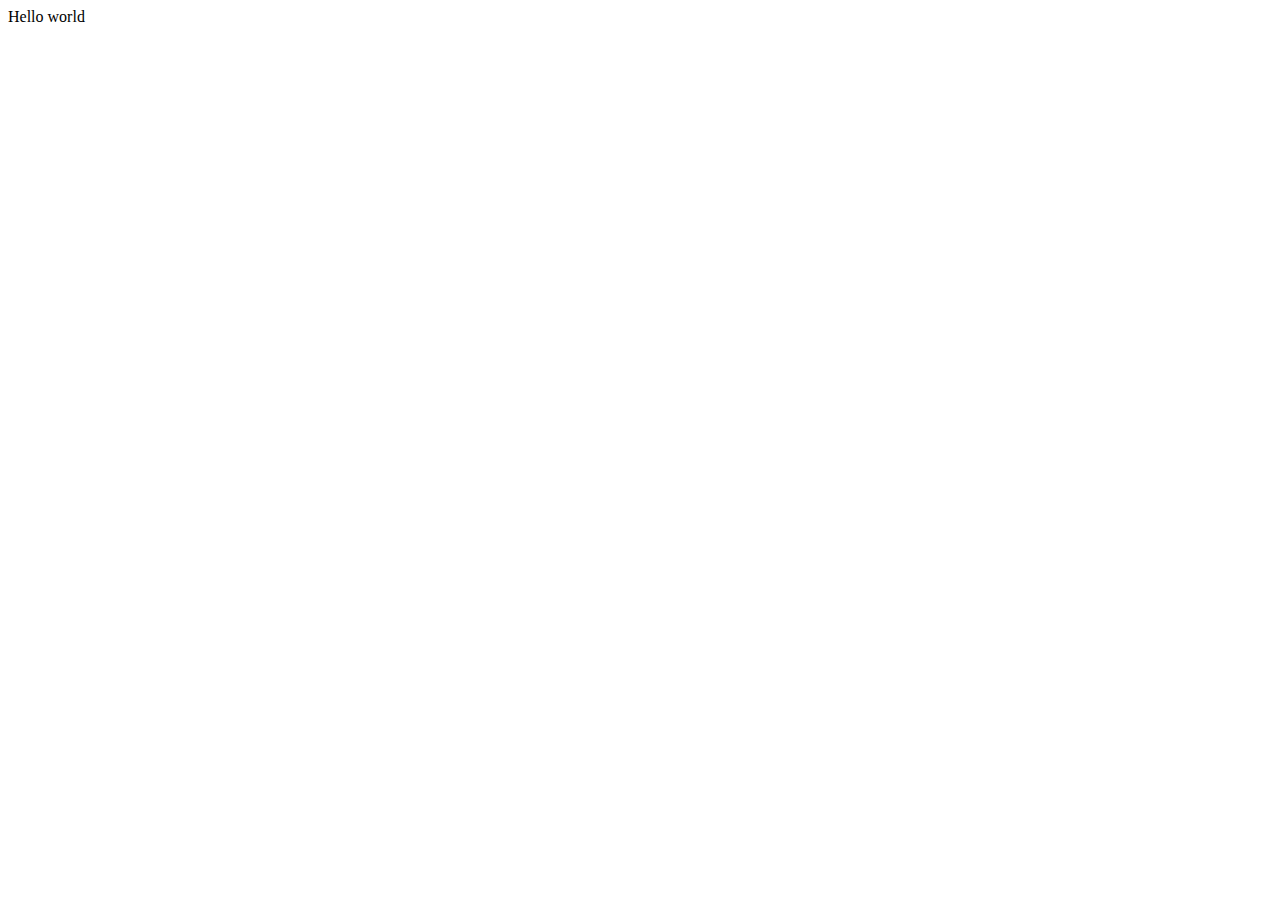
==== index.html @ db5797d2 "Add files via upload" ====
<!DOCTYPE html>
<html>

<head>
  <meta charset="utf-8">
  <meta name="viewport" content="width=device-width">
  <title>replit</title>
  <link href="style.css" rel="stylesheet" type="text/css" />
</head>

<body>
  Hello world
  <script src="script.js"></script>
</body>

</html>
---- style.css ----
html {
  height: 100%;
  width: 100%;
}
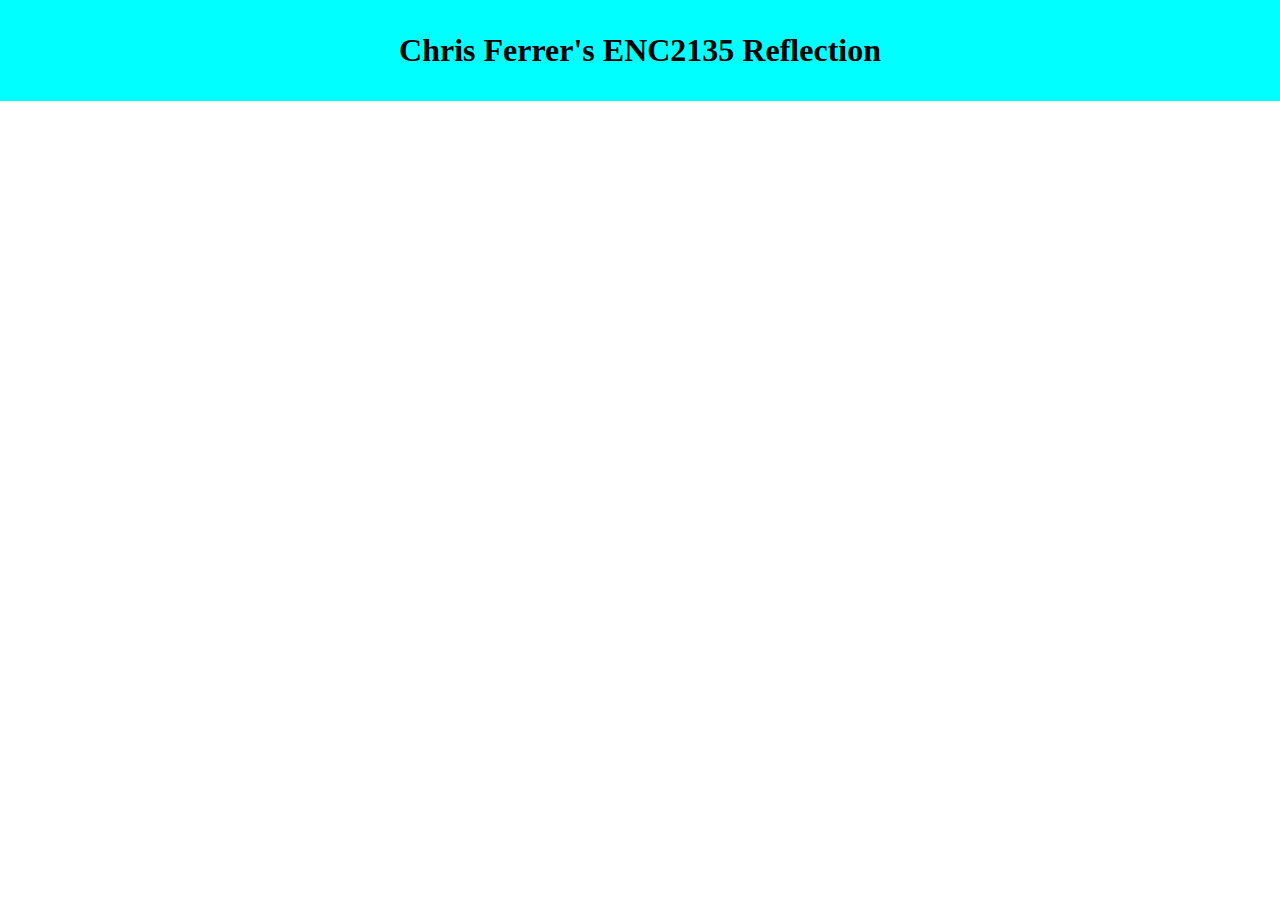
==== commit 2d7eecb3: "base commit" ====
--- a/index.html
+++ b/index.html
@@ -4,12 +4,15 @@
 <head>
   <meta charset="utf-8">
   <meta name="viewport" content="width=device-width">
-  <title>replit</title>
+  <title>Chris's little website</title>
   <link href="style.css" rel="stylesheet" type="text/css" />
 </head>
 
 <body>
-  Hello world
+  <span>
+    <h1 id="toptitle">Chris Ferrer's ENC2135 Reflection</h1>
+  </span>
+  
   <script src="script.js"></script>
 </body>
 
--- a/style.css
+++ b/style.css
@@ -1,4 +1,15 @@
 html {
   height: 100%;
   width: 100%;
+}
+* {
+  margin: 0;
+  padding: 0;
+}
+
+#toptitle {
+  background-color: aqua;
+  padding: 2rem;
+  text-align: center;
+  margin: 0%;
 }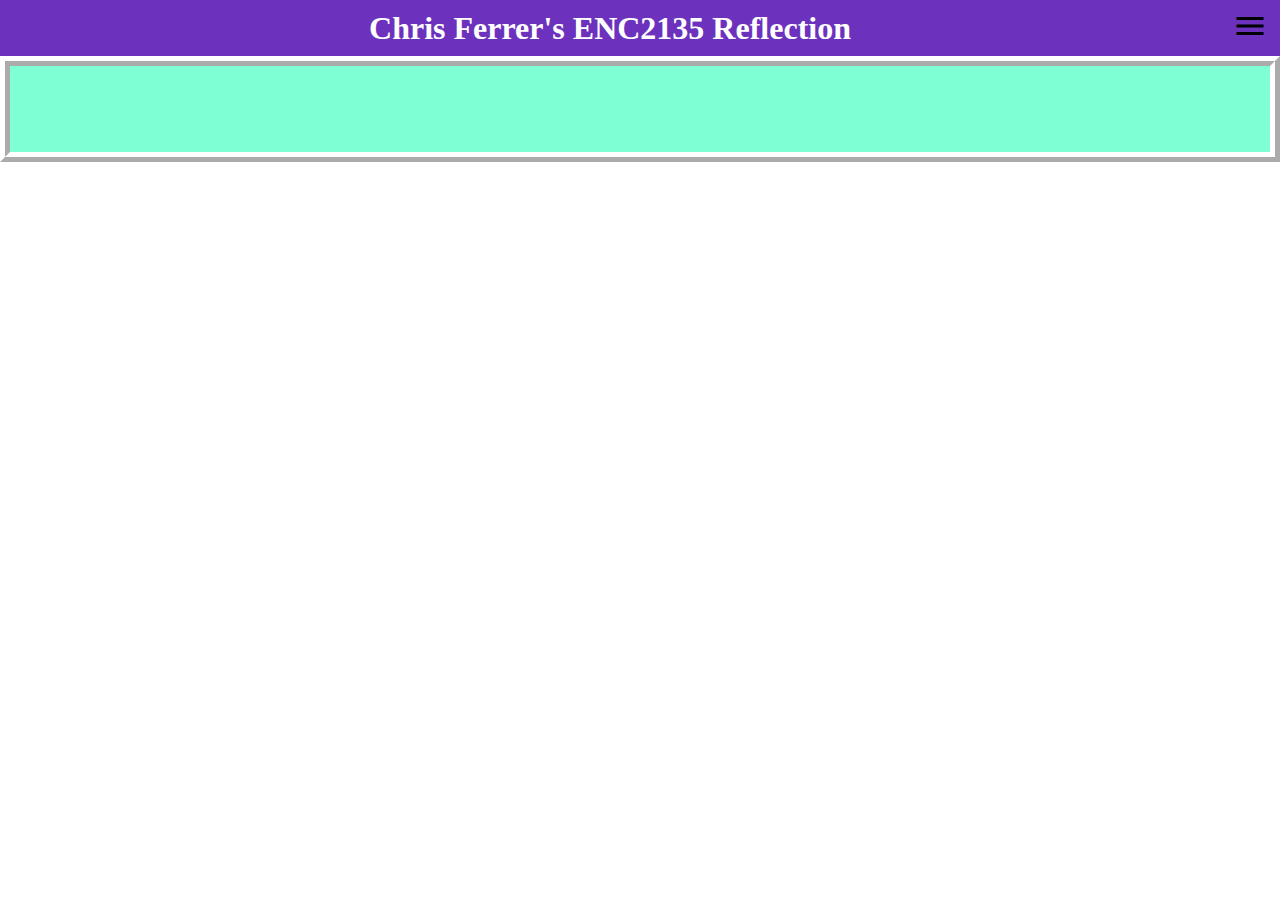
==== commit 37fa342f: "icon" ====
--- a/index.html
+++ b/index.html
@@ -6,13 +6,29 @@
   <meta name="viewport" content="width=device-width">
   <title>Chris's little website</title>
   <link href="style.css" rel="stylesheet" type="text/css" />
+  <link rel="stylesheet" href="https://fonts.googleapis.com/icon?family=Material+Icons">
+  <link rel="icon" href="images/Chris.png">
 </head>
 
 <body>
-  <span>
+  <span id="sameline">
     <h1 id="toptitle">Chris Ferrer's ENC2135 Reflection</h1>
+    <div id="menu-icon">
+      <i class="material-icons" style="font-size: 36px;" onclick="menuClick(this, 'close')">menu</i>
+      <div id="dropdowncontent">
+        <h2><a href="index.html">Course Reflection</a></h2>
+        <h2><a href="artifact1.html">Artifact 1</a></h2>
+        <h2><a href="artifact2.html">Artifact 2</a></h2>
+        <h2><a href="revision.html">Revised Project</a></h2>
+      </div>
+    </div>
+
   </span>
-  
+  <div id="divider"></div>
+  <div id="main">
+    <br><br><br>
+  </div>
+
   <script src="script.js"></script>
 </body>
 
--- a/style.css
+++ b/style.css
@@ -2,14 +2,104 @@
   height: 100%;
   width: 100%;
 }
+
 * {
   margin: 0;
   padding: 0;
+  opacity: 1;
+  animation-name: fade-in;
+  animation-duration: 1s;
+}
+
+@keyframes fade-in {
+  from {
+    opacity: 0;
+  }
+  to {
+    opacity: 1;
+  }
+}
+@keyframes fade-out {
+  from {
+    opacity: 1;
+    display:block;
+  }
+  to {
+    opacity: 0;
+    display:none;
+  }
+}
+
+.fadingin {
+  animation: fade-in 0.3s;
+}
+
+.fadingout {
+  animation: fade-out 0.3s;
 }
 
 #toptitle {
-  background-color: aqua;
-  padding: 2rem;
+  
+  width: 100%;
+  padding: 0.6rem;
   text-align: center;
   margin: 0%;
+  color: white;
+  
+}
+
+#sameline {
+  width: 100%;
+  display: flex;
+  background-color: rgb(108, 50, 190);
+}
+
+#menu-icon {
+  text-align: center;
+  width: 60px;
+  min-width: 60px;
+  margin-right: 0.5%;
+  margin:auto;
+  user-select: none;
+}
+#dropdowncontent {
+  left:auto;
+  right: 0;
+  padding: 0.3%;
+  display: none;
+  position: absolute;
+}
+#dropdowncontent > * {
+  background-color: rgb(232, 251, 242);
+  z-index: 1;
+  border: 0.8rem ridge transparent;
+  outline-width: 0.1rem;
+  outline-style: solid;
+  outline-color: black;
+}
+#dropdowncontent > *:hover {
+  border-right: 0.8rem ridge black;
+  box-shadow: -5px 3px 5px 3px black;
+}
+
+#main {
+  background-color: white;
+  border-style: ridge;
+  border-width: 0.625rem;
+  border-color: white;
+  background-color: aquamarine;
+  padding: 1rem;
+  margin: 0%;
+}
+
+a {
+  text-decoration: none;
+}
+
+a:link {
+  color:blue
+}
+
+a:visited {
+  color: blue;
 }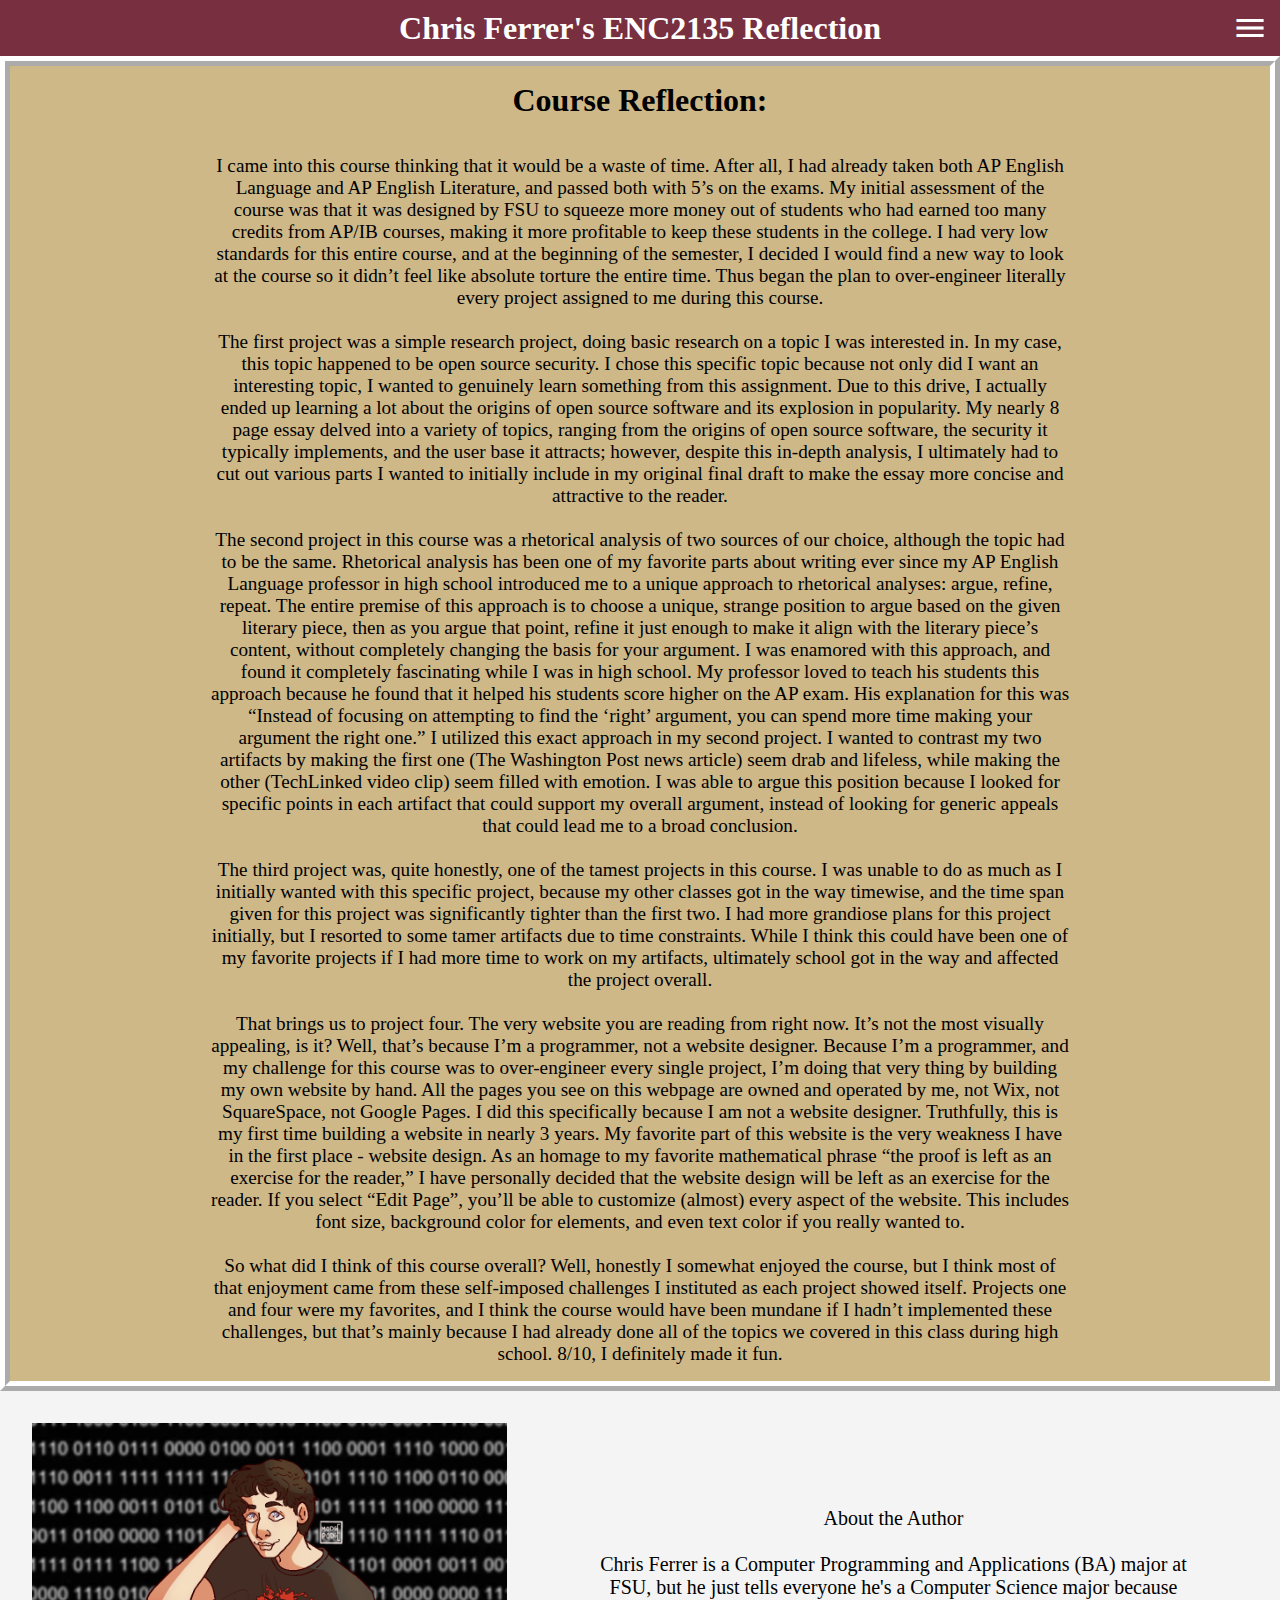
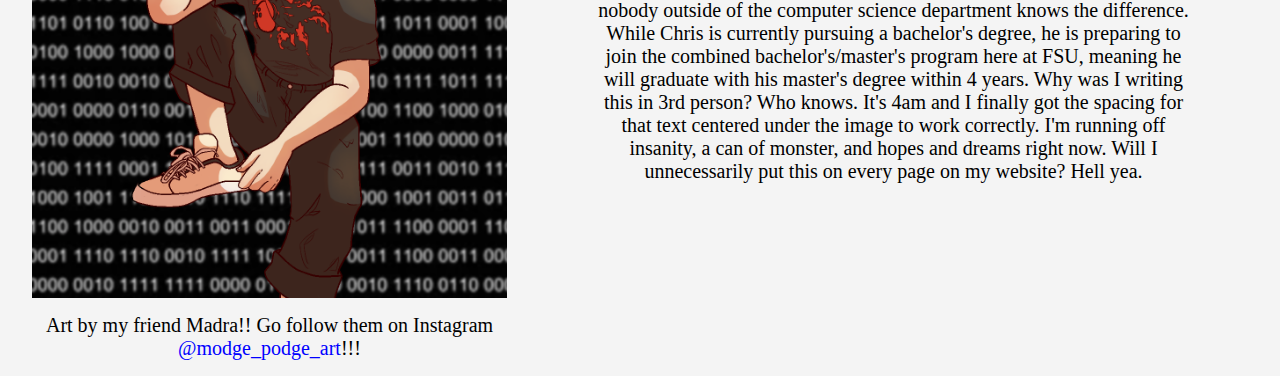
==== commit 5af528e4: "going to bed at 5am" ====
--- a/index.html
+++ b/index.html
@@ -1,35 +1,66 @@
 <!DOCTYPE html>
 <html>
-
-<head>
-  <meta charset="utf-8">
-  <meta name="viewport" content="width=device-width">
-  <title>Chris's little website</title>
-  <link href="style.css" rel="stylesheet" type="text/css" />
-  <link rel="stylesheet" href="https://fonts.googleapis.com/icon?family=Material+Icons">
-  <link rel="icon" href="images/Chris.png">
-</head>
-
-<body>
-  <span id="sameline">
-    <h1 id="toptitle">Chris Ferrer's ENC2135 Reflection</h1>
-    <div id="menu-icon">
-      <i class="material-icons" style="font-size: 36px;" onclick="menuClick(this, 'close')">menu</i>
-      <div id="dropdowncontent">
-        <h2><a href="index.html">Course Reflection</a></h2>
-        <h2><a href="artifact1.html">Artifact 1</a></h2>
-        <h2><a href="artifact2.html">Artifact 2</a></h2>
-        <h2><a href="revision.html">Revised Project</a></h2>
+  <head>
+    <meta charset="utf-8">
+    <meta name="viewport" content="width=device-width">
+    <title>Chris's little website</title>
+    <link href="style.css" rel="stylesheet" type="text/css" />
+    <link rel="stylesheet" href="https://fonts.googleapis.com/icon?family=Material+Icons">
+    <link rel="icon" href="images/Chris.png">
+  </head>
+  <body>
+    <span id="sameline">
+      <h1 id="toptitle">Chris Ferrer's ENC2135 Reflection</h1>
+      <div id="menu-icon">
+        <i class="material-icons" style="font-size: 36px;" onclick="menuClick(this, 'close')">menu</i>
+        <div id="dropdowncontent">
+          <h2>
+            <a href="index.html">Course Reflection</a>
+          </h2>
+          <h2>
+            <a href="artifact1.html">Artifact 1</a>
+          </h2>
+          <h2>
+            <a href="artifact2.html">Artifact 2</a>
+          </h2>
+          <h2>
+            <a href="revision.html">Revised Project</a>
+          </h2>
+          <h2>
+            <a href="editpage.html">Edit Page</a>
+          </h2>
+        </div>
+      </div>
+    </span>
+    <div id="divider">
+      <img />
+    </div>
+    <div id="main">
+      <h1>Course Reflection:</h1>
+      <br>
+      <br>
+      <p>I came into this course thinking that it would be a waste of time. After all, I had already taken both AP English Language and AP English Literature, and passed both with 5’s on the exams. My initial assessment of the course was that it was designed by FSU to squeeze more money out of students who had earned too many credits from AP/IB courses, making it more profitable to keep these students in the college. I had very low standards for this entire course, and at the beginning of the semester, I decided I would find a new way to look at the course so it didn’t feel like absolute torture the entire time. Thus began the plan to over-engineer literally every project assigned to me during this course. <br>
+        <br>The first project was a simple research project, doing basic research on a topic I was interested in. In my case, this topic happened to be open source security. I chose this specific topic because not only did I want an interesting topic, I wanted to genuinely learn something from this assignment. Due to this drive, I actually ended up learning a lot about the origins of open source software and its explosion in popularity. My nearly 8 page essay delved into a variety of topics, ranging from the origins of open source software, the security it typically implements, and the user base it attracts; however, despite this in-depth analysis, I ultimately had to cut out various parts I wanted to initially include in my original final draft to make the essay more concise and attractive to the reader. <br>
+        <br>The second project in this course was a rhetorical analysis of two sources of our choice, although the topic had to be the same. Rhetorical analysis has been one of my favorite parts about writing ever since my AP English Language professor in high school introduced me to a unique approach to rhetorical analyses: argue, refine, repeat. The entire premise of this approach is to choose a unique, strange position to argue based on the given literary piece, then as you argue that point, refine it just enough to make it align with the literary piece’s content, without completely changing the basis for your argument. I was enamored with this approach, and found it completely fascinating while I was in high school. My professor loved to teach his students this approach because he found that it helped his students score higher on the AP exam. His explanation for this was “Instead of focusing on attempting to find the ‘right’ argument, you can spend more time making your argument the right one.” I utilized this exact approach in my second project. I wanted to contrast my two artifacts by making the first one (The Washington Post news article) seem drab and lifeless, while making the other (TechLinked video clip) seem filled with emotion. I was able to argue this position because I looked for specific points in each artifact that could support my overall argument, instead of looking for generic appeals that could lead me to a broad conclusion. <br>
+        <br>The third project was, quite honestly, one of the tamest projects in this course. I was unable to do as much as I initially wanted with this specific project, because my other classes got in the way timewise, and the time span given for this project was significantly tighter than the first two. I had more grandiose plans for this project initially, but I resorted to some tamer artifacts due to time constraints. While I think this could have been one of my favorite projects if I had more time to work on my artifacts, ultimately school got in the way and affected the project overall. <br>
+        <br>That brings us to project four. The very website you are reading from right now. It’s not the most visually appealing, is it? Well, that’s because I’m a programmer, not a website designer. Because I’m a programmer, and my challenge for this course was to over-engineer every single project, I’m doing that very thing by building my own website by hand. All the pages you see on this webpage are owned and operated by me, not Wix, not SquareSpace, not Google Pages. I did this specifically because I am not a website designer. Truthfully, this is my first time building a website in nearly 3 years. My favorite part of this website is the very weakness I have in the first place - website design. As an homage to my favorite mathematical phrase “the proof is left as an exercise for the reader,” I have personally decided that the website design will be left as an exercise for the reader. If you select “Edit Page”, you’ll be able to customize (almost) every aspect of the website. This includes font size, background color for elements, and even text color if you really wanted to. <br>
+        <br>So what did I think of this course overall? Well, honestly I somewhat enjoyed the course, but I think most of that enjoyment came from these self-imposed challenges I instituted as each project showed itself. Projects one and four were my favorites, and I think the course would have been mundane if I hadn’t implemented these challenges, but that’s mainly because I had already done all of the topics we covered in this class during high school. 8/10, I definitely made it fun.
+      </p>
+    </div>
+    <div id="abouttheauthor">
+      <span id="heroimage">
+        <div id="imgdiv">
+          <img src="images/Chris.png" />
+        </div>
+        <div id="innerp">
+          <p>About the Author</p>
+          <br>
+          <p>Chris Ferrer is a Computer Programming and Applications (BA) major at FSU, but he just tells everyone he's a Computer Science major because nobody outside of the computer science department knows the difference. While Chris is currently pursuing a bachelor's degree, he is preparing to join the combined bachelor's/master's program here at FSU, meaning he will graduate with his master's degree within 4 years. Why was I writing this in 3rd person? Who knows. It's 4am and I finally got the spacing for that text centered under the image to work correctly. I'm running off insanity, a can of monster, and hopes and dreams right now. Will I unnecessarily put this on every page on my website? Hell yea.</p>
+        </div>
+      </span>
+      <div> Art by my friend Madra!! Go follow them on Instagram <a href="https://www.instagram.com/modge_podge_art" target="_blank">@modge_podge_art</a>!!!
       </div>
     </div>
-
-  </span>
-  <div id="divider"></div>
-  <div id="main">
-    <br><br><br>
-  </div>
-
-  <script src="script.js"></script>
-</body>
-
+    <script src="script.js"></script>
+  </body>
 </html>--- a/style.css
+++ b/style.css
@@ -1,14 +1,15 @@
-html {
+html, body {
   height: 100%;
   width: 100%;
+  min-height: 100%;
 }
 
 * {
   margin: 0;
   padding: 0;
   opacity: 1;
-  animation-name: fade-in;
-  animation-duration: 1s;
+  z-index: 0;
+  animation: fade-in 1s;
 }
 
 @keyframes fade-in {
@@ -31,15 +32,14 @@
 }
 
 .fadingin {
-  animation: fade-in 0.3s;
+  animation: fade-in 0.5s;
 }
 
 .fadingout {
-  animation: fade-out 0.3s;
+  animation: fade-out 0.5 s;
 }
 
 #toptitle {
-  
   width: 100%;
   padding: 0.6rem;
   text-align: center;
@@ -51,16 +51,34 @@
 #sameline {
   width: 100%;
   display: flex;
-  background-color: rgb(108, 50, 190);
+  position:fixed;
+  animation: fade-in 1s;
+  z-index: 1;
+}
+
+#divider {
+  padding: 1.2rem;
+}
+
+#divider, #sameline {
+  /* background-color: #E25B1D; */
+  background-color: #782F40;
 }
 
 #menu-icon {
+  right: 0%;
+  top: 0.6rem;
+  position: absolute;
   text-align: center;
   width: 60px;
   min-width: 60px;
   margin-right: 0.5%;
-  margin:auto;
+  margin:0;
   user-select: none;
+}
+
+#menu-icon > i {
+  color:white;
 }
 #dropdowncontent {
   left:auto;
@@ -71,11 +89,11 @@
 }
 #dropdowncontent > * {
   background-color: rgb(232, 251, 242);
-  z-index: 1;
-  border: 0.8rem ridge transparent;
-  outline-width: 0.1rem;
   outline-style: solid;
   outline-color: black;
+  outline-width: 0.1rem;
+  border: 0.8rem ridge transparent;
+  animation: fade-in 0.5s;
 }
 #dropdowncontent > *:hover {
   border-right: 0.8rem ridge black;
@@ -87,19 +105,76 @@
   border-style: ridge;
   border-width: 0.625rem;
   border-color: white;
-  background-color: aquamarine;
+  /* background-color:#1DA4E2; */
+  background-color: #CEB888;
   padding: 1rem;
   margin: 0%;
 }
 
 a {
   text-decoration: none;
+  color:blue;
 }
 
-a:link {
-  color:blue
+#abouttheauthor {
+  /* background-color: #E25B1D; */
+  /* background-color: #42E21D; */
+  background-color: #f4f4f4;
+  font-size: 20px;
 }
 
-a:visited {
-  color: blue;
+#abouttheauthor > div {
+  width: calc((86% - 2rem)/2.25);
+  padding-top: 1rem;
+  padding-bottom: 1rem;
+  padding-left: 2rem;
+  margin-top: 0;
+  text-align: center;
+}
+
+#heroimage {
+  display:flex;
+  flex-basis: 50%;
+  width: 100%;
+}
+
+#imgdiv {
+  padding: 2rem 0rem 0rem 2rem;
+  margin-left: auto;
+  display: block;
+  width: 80%;
+}
+
+#imgdiv > img {
+  width: 100%;
+  align-self:center;
+  object-fit: contain;
+  aspect-ratio: 1 / 1;
+  float: left;
+}
+
+#innerp {
+  /* padding-top: 2rem; */
+  padding-left: 7%;
+  padding-right: 7%;
+  width: 100%;
+  text-align: center;
+  margin-top: auto;
+  margin-bottom: auto;
+}
+
+#main > p, h1{
+  text-align: center;
+}
+
+#main > p{
+  font-size: 1.2em;
+  margin-right: 15%;
+  margin-left: 15%;
+}
+
+#tiktokban {
+  width: 40%;
+  padding-left: 30%;
+  padding-right: 30%;
 }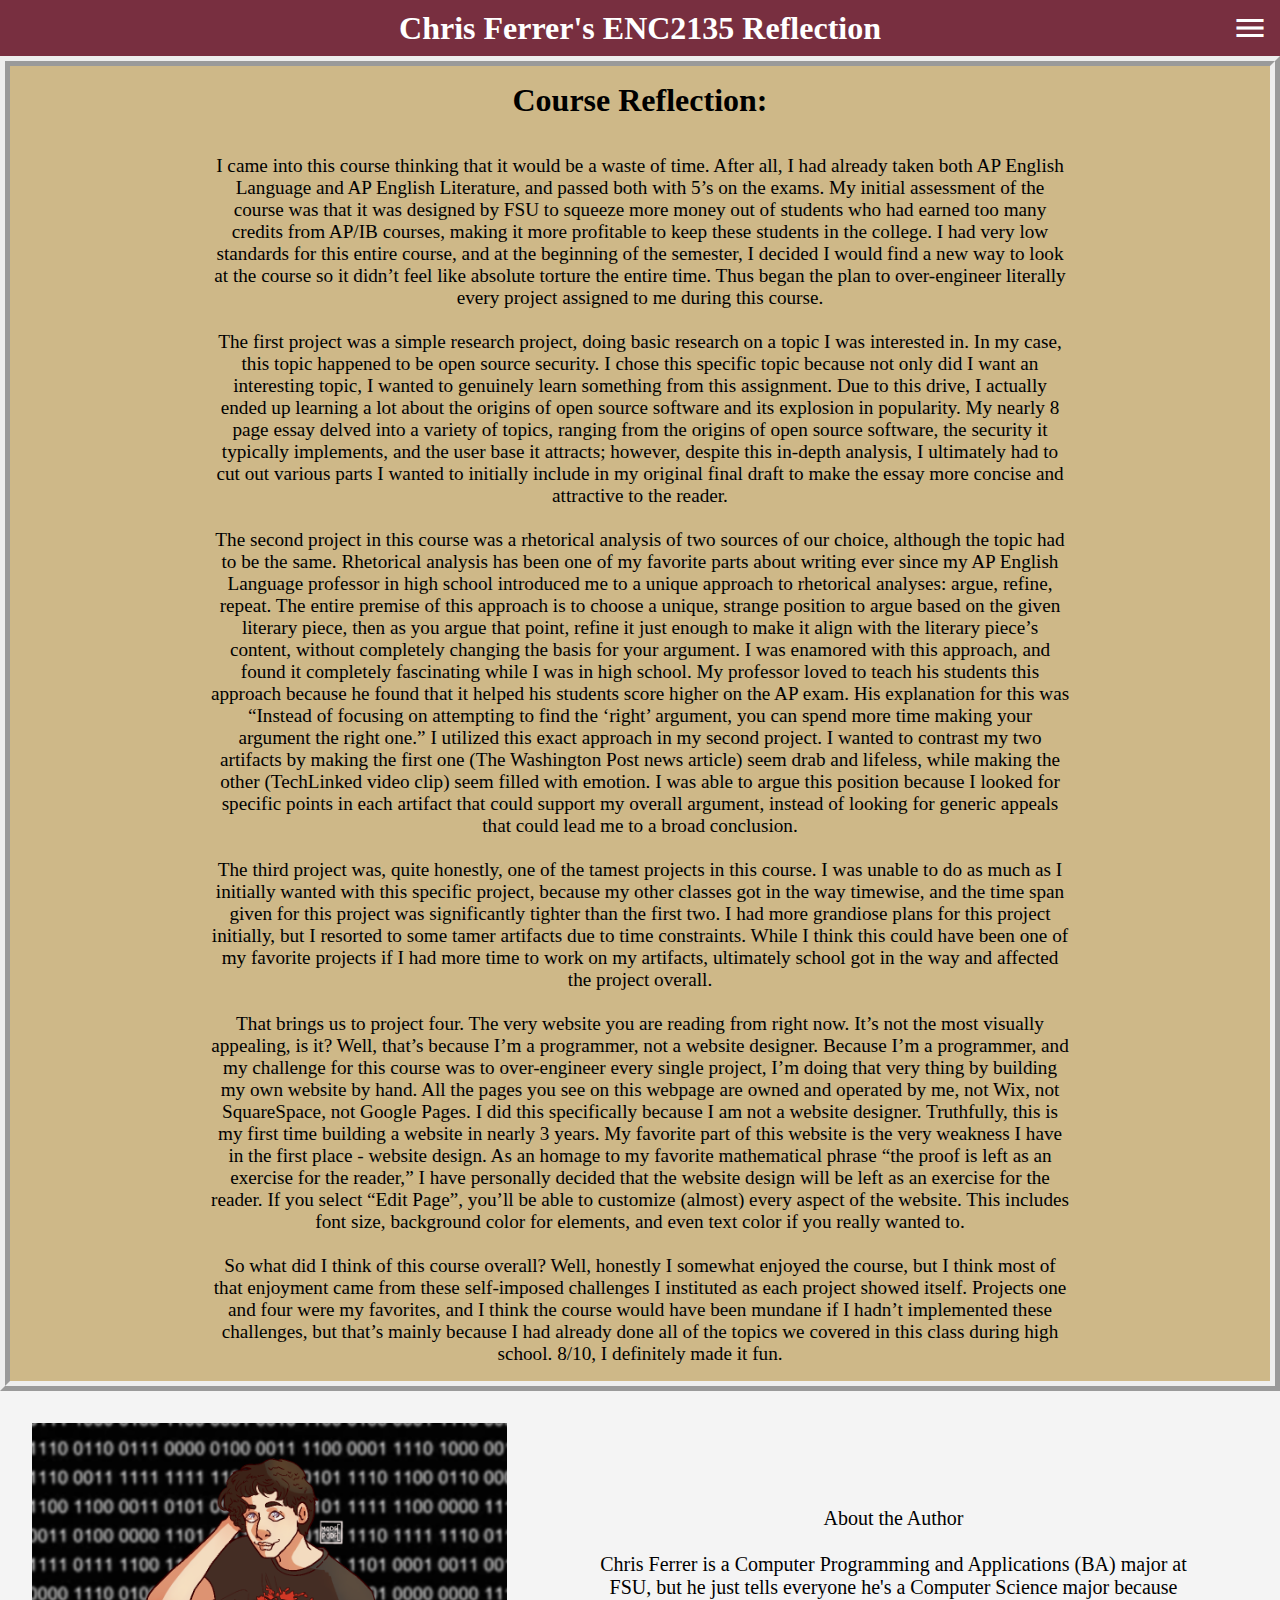
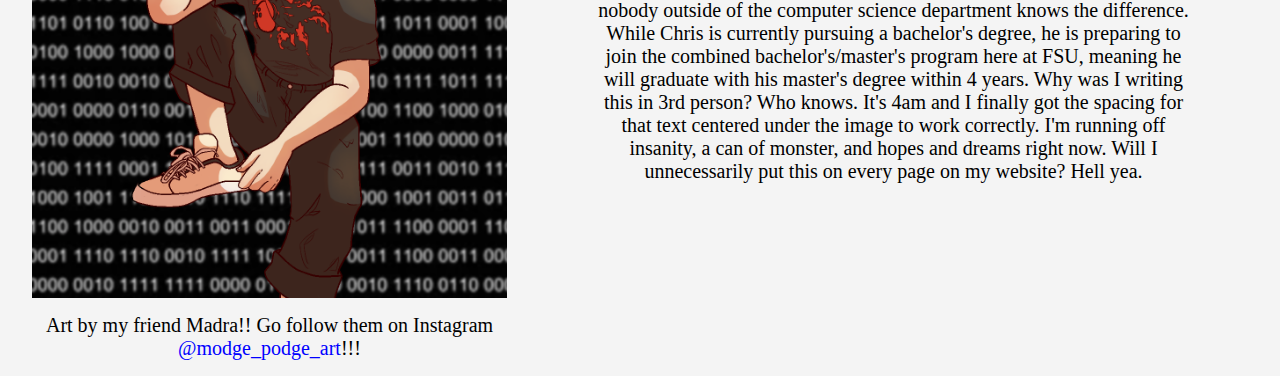
==== commit 98b8b28e: "color changing too" ====
--- a/index.html
+++ b/index.html
@@ -9,7 +9,7 @@
     <link rel="icon" href="images/Chris.png">
   </head>
   <body>
-    <span id="sameline">
+    <span id="sameline" class="defaultgarnet defaultwhite">
       <h1 id="toptitle">Chris Ferrer's ENC2135 Reflection</h1>
       <div id="menu-icon">
         <i class="material-icons" style="font-size: 36px;" onclick="menuClick(this, 'close')">menu</i>
@@ -32,10 +32,10 @@
         </div>
       </div>
     </span>
-    <div id="divider">
+    <div id="divider" class="defaultgarnet defaultwhite">
       <img />
     </div>
-    <div id="main">
+    <div id="main" class="defaultgold defaultblack1">
       <h1>Course Reflection:</h1>
       <br>
       <br>
@@ -47,7 +47,7 @@
         <br>So what did I think of this course overall? Well, honestly I somewhat enjoyed the course, but I think most of that enjoyment came from these self-imposed challenges I instituted as each project showed itself. Projects one and four were my favorites, and I think the course would have been mundane if I hadn’t implemented these challenges, but that’s mainly because I had already done all of the topics we covered in this class during high school. 8/10, I definitely made it fun.
       </p>
     </div>
-    <div id="abouttheauthor">
+    <div id="abouttheauthor" class="defaultgray defaultblack2">
       <span id="heroimage">
         <div id="imgdiv">
           <img src="images/Chris.png" />
--- a/style.css
+++ b/style.css
@@ -4,7 +4,7 @@
   min-height: 100%;
 }
 
-* {
+*:not(input) {
   margin: 0;
   padding: 0;
   opacity: 1;
@@ -36,7 +36,7 @@
 }
 
 .fadingout {
-  animation: fade-out 0.5 s;
+  animation: fade-out 0.5s;
 }
 
 #toptitle {
@@ -44,8 +44,7 @@
   padding: 0.6rem;
   text-align: center;
   margin: 0%;
-  color: white;
-  
+  /* color: white; */
 }
 
 #sameline {
@@ -58,11 +57,6 @@
 
 #divider {
   padding: 1.2rem;
-}
-
-#divider, #sameline {
-  /* background-color: #E25B1D; */
-  background-color: #782F40;
 }
 
 #menu-icon {
@@ -80,7 +74,9 @@
 #menu-icon > i {
   color:white;
 }
+
 #dropdowncontent {
+  margin-right: 5%;
   left:auto;
   right: 0;
   padding: 0.3%;
@@ -101,14 +97,16 @@
 }
 
 #main {
-  background-color: white;
   border-style: ridge;
   border-width: 0.625rem;
-  border-color: white;
-  /* background-color:#1DA4E2; */
-  background-color: #CEB888;
+  /* border-color: white; */
   padding: 1rem;
   margin: 0%;
+}
+
+#main > embed {
+  padding-left: calc((100% - 500px)/2);
+  padding-right: calc((100% - 500px)/2)
 }
 
 a {
@@ -117,9 +115,6 @@
 }
 
 #abouttheauthor {
-  /* background-color: #E25B1D; */
-  /* background-color: #42E21D; */
-  background-color: #f4f4f4;
   font-size: 20px;
 }
 
@@ -177,4 +172,58 @@
   width: 40%;
   padding-left: 30%;
   padding-right: 30%;
+}
+
+input[type=color] {
+  position: relative;
+  left: -2.5rem;
+  opacity: 0;
+  width: 1%;
+}
+
+input {
+  margin: 0.4rem;
+}
+
+.defaultgarnet {
+  background-color: #782F40;
+}
+
+.defaultwhite {
+  color: white;
+}
+
+.defaultgold {
+  background-color: #CEB888;
+  color: black;
+}
+
+.defaultblack1 {
+  color: black;
+}
+.defaultgray {
+  background-color: #f4f4f4;
+  color:black;
+}
+.defaultblack2 {
+  color: black;
+}
+
+.circularchoose {
+  width: 100px;
+  height: 100px;
+  display: inline-block;
+  border-style: solid;
+  border-color: black;
+  border-radius: 2px;
+  border-radius: 50%;
+  vertical-align: middle;
+  line-height: 100px;
+  text-align: center;
+  user-select: none;
+  margin-right: 2%;
+}  
+
+#colpicks, #coldefaults {
+  padding-left: 10%;
 }